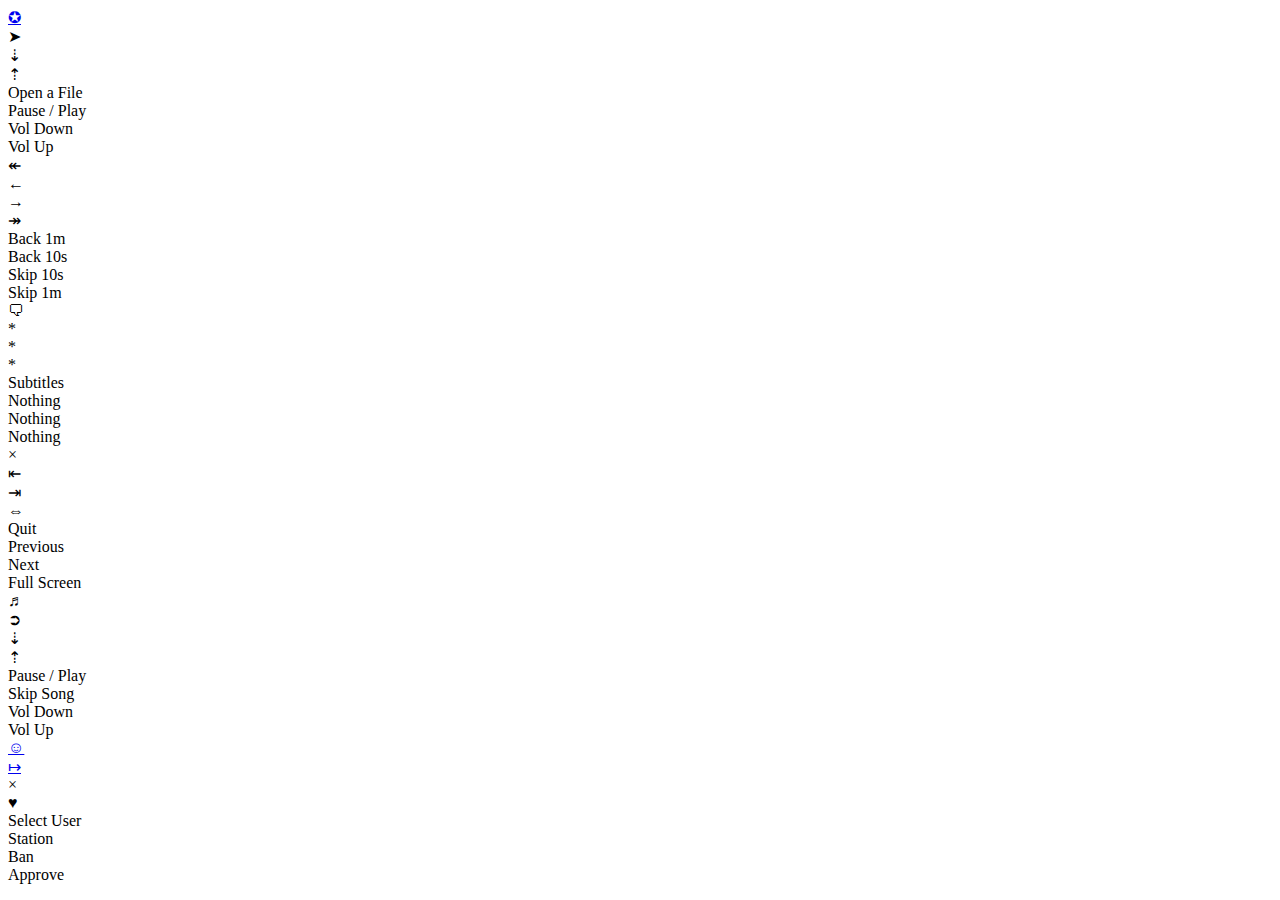
==== files/parts/html/remote-body.html @ 9bbb1a2a "cycle-subs.pl:  New action for subtitles.  head-open.html:  Remove viewport meta tag.  magic-scroll." ====
<body>
    <div class='mplayer'>
      <a href='/cgi-bin/listing.pl'>
        <div class='button' ontouchstart='this.onmousedown = null; doNothing(this)' onmousedown='doNothing(this)' ontouchend='popUp(this)' onmouseup='popUp(this)'>
          &#10026;
        </div>
      </a>
      <div class='button' ontouchstart='this.onmousedown = null; pausePlay(this)' onmousedown='pausePlay(this)' ontouchend='popUp(this)' onmouseup='popUp(this)'>
        &#10148;
      </div>
      <div class='button' ontouchstart='this.onmousedown = null; volumeDown(this)' onmousedown='volumeDown(this)' ontouchend='popUp(this)' onmouseup='popUp(this)'>
        &#8675; <!-- down arrow -->
      </div>
      <div class='button' ontouchstart='this.onmousedown = null; volumeUp(this)' onmousedown='volumeUp(this)' ontouchend='popUp(this)' onmouseup='popUp(this)'>
        &#8673; <!-- up arrow -->
      </div>
      <div class='level'>
      </div>
      <div class='button-caption'>
        Open a File
      </div>
      <div class='button-caption'>
        Pause / Play
      </div>
      <div class='button-caption'>
        Vol Down
      </div>
      <div class='button-caption'>
        Vol Up
      </div>
      <div class='level'>
      </div>

      <div class='button' ontouchstart='this.onmousedown = null; backwardOneMinute(this)' onmousedown='backwardOneMinute(this)' ontouchend='popUp(this)' onmouseup='popUp(this)'>
        &#8606; <!-- left inline double arrow -->
      </div>
      <div class='button' ontouchstart='this.onmousedown = null; backwardTenSeconds(this)' onmousedown='backwardTenSeconds(this)' ontouchend='popUp(this)' onmouseup='popUp(this)'>
        &#8592; <!-- left arrow -->
      </div>
      <div class='button' ontouchstart='this.onmousedown = null; forwardTenSeconds(this)' onmousedown='forwardTenSeconds(this)' ontouchend='popUp(this)' onmouseup='popUp(this)'>
        &#8594; <!-- right arrow -->
      </div>
      <div class='button' ontouchstart='this.onmousedown = null; forwardOneMinute(this)' onmousedown='forwardOneMinute(this)' ontouchend='popUp(this)' onmouseup='popUp(this)'>
        &#8608; <!-- right inline double arrow -->
      </div>
      <div class='level'>
      </div>
      <div class='button-caption'>
        Back 1m
      </div>
      <div class='button-caption'>
        Back 10s
      </div>
      <div class='button-caption'>
        Skip 10s
      </div>
      <div class='button-caption'>
        Skip 1m
      </div>
      <div class='level'>
      </div>

      <div class='button' ontouchstart='this.onmousedown = null; cycleSubs(this)' onmousedown='cycleSubs(this)' ontouchend='popUp(this)' onmouseup='popUp(this)'>
        &#x1F5E8; <!-- speech bubble, left -->
      </div>
      <div class='button' ontouchstart='this.onmousedown = null; doNothing(this)' onmousedown='doNothing(this)' ontouchend='popUp(this)' onmouseup='popUp(this)'>
        *
      </div>
      <div class='button' ontouchstart='this.onmousedown = null; doNothing(this)' onmousedown='doNothing(this)' ontouchend='popUp(this)' onmouseup='popUp(this)'>
        *
      </div>
      <div class='button' ontouchstart='this.onmousedown = null; doNothing(this)' onmousedown='doNothing(this)' ontouchend='popUp(this)' onmouseup='popUp(this)'>
        *
      </div>
      <div class='level'>
      </div>
      <div class='button-caption'>
        Subtitles
      </div>
      <div class='button-caption'>
        Nothing
      </div>
      <div class='button-caption'>
        Nothing
      </div>
      <div class='button-caption'>
        Nothing
      </div>

      <div class='button' ontouchstart='this.onmousedown = null; quitMplayer(this)' onmousedown='quitMplayer(this)' ontouchend='popUp(this)' onmouseup='popUp(this)'>
        &times;
      </div>
      <div class='button' ontouchstart='this.onmousedown = null; previousFile(this)' onmousedown='previousFile(this)' ontouchend='popUp(this)' onmouseup='popUp(this)'>
        &#8676;
      </div>
      <div class='button' ontouchstart='this.onmousedown = null; nextFile(this)' onmousedown='nextFile(this)' ontouchend='popUp(this)' onmouseup='popUp(this)'>
        &#8677;
      </div>
      <div class='button' ontouchstart='this.onmousedown = null; fullScreen(this)' onmousedown='fullScreen(this)' ontouchend='popUp(this)' onmouseup='popUp(this)'>
        &#8660; 
      </div>
      <div class='level'>
      </div>
      <div class='button-caption'>
        Quit
      </div>
      <div class='button-caption'>
        Previous
      </div>
      <div class='button-caption'>
        Next
      </div>
      <div class='button-caption'>
        Full Screen
      </div>

    </div>
    <div class='level'>
    </div>


    <div class='pianobar'>

      <div class='button' ontouchstart='this.onmousedown = null; pianobarPausePlay(this)' onmousedown='pianobarPausePlay(this)' ontouchend='popUp(this)' onmouseup='popUp(this)'>
        &#9836; <!-- quarter note -->
      </div>
      <div class='button' ontouchstart='this.onmousedown = null; pianobarNext(this)' onmousedown='pianobarNext(this)' ontouchend='popUp(this)' onmouseup='popUp(this)'>
        &#10162; <!-- right arrow in circle -->
      </div>
      <div class='button' ontouchstart='this.onmousedown = null; pianobarVolumeDown(this)' onmousedown='pianobarVolumeDown(this)' ontouchend='popUp(this)' onmouseup='popUp(this)'>
        &#8675; <!-- down arrow -->
      </div>
      <div class='button' ontouchstart='this.onmousedown = null; pianobarVolumeUp(this)' onmousedown='pianobarVolumeUp(this)' ontouchend='popUp(this)' onmouseup='popUp(this)'>
        &#8673; <!-- up arrow -->
      </div>
      <div class='level'>
      </div>
      <div class='button-caption'>
        Pause / Play
      </div>
      <div class='button-caption'>
        Skip Song
      </div>
      <div class='button-caption'>
        Vol Down
      </div>
      <div class='button-caption'>
        Vol Up
      </div>
      <div class='level'>
      </div>

      <div class='level'>
      </div>

      <a href='/select-user.html'>
        <div class='button' ontouchstart='this.onmousedown = null; doNothing(this)' onmousedown='doNothing(this)' ontouchend='popUp(this)' onmouseup='popUp(this)'>
          &#9786;
        </div>
      </a>
      <a href='/cgi-bin/pianobar/select-station.pl'>
        <div class='button' ontouchstart='this.onmousedown = null; doNothing(this)' onmousedown='doNothing(this)' ontouchend='popUp(this)' onmouseup='popUp(this)'>
          &#8614;
        </div>
      </a>
      <div class='button' ontouchstart='this.onmousedown = null; boo(this)' onmousedown='boo(this)' ontouchend='popUp(this)' onmouseup='popUp(this)'>
        &times;
      </div>
      <div class='button' ontouchstart='this.onmousedown = null; yay(this)' onmousedown='yay(this)' ontouchend='popUp(this)' onmouseup='popUp(this)'>
        &hearts;
      </div>
      <div class='level'>
      </div>
      <div class='button-caption'>
        Select User
      </div>
      <div class='button-caption'>
        Station
      </div>
      <div class='button-caption'>
        Ban
      </div>
      <div class='button-caption'>
        Approve
      </div>
    </div>

  </body>
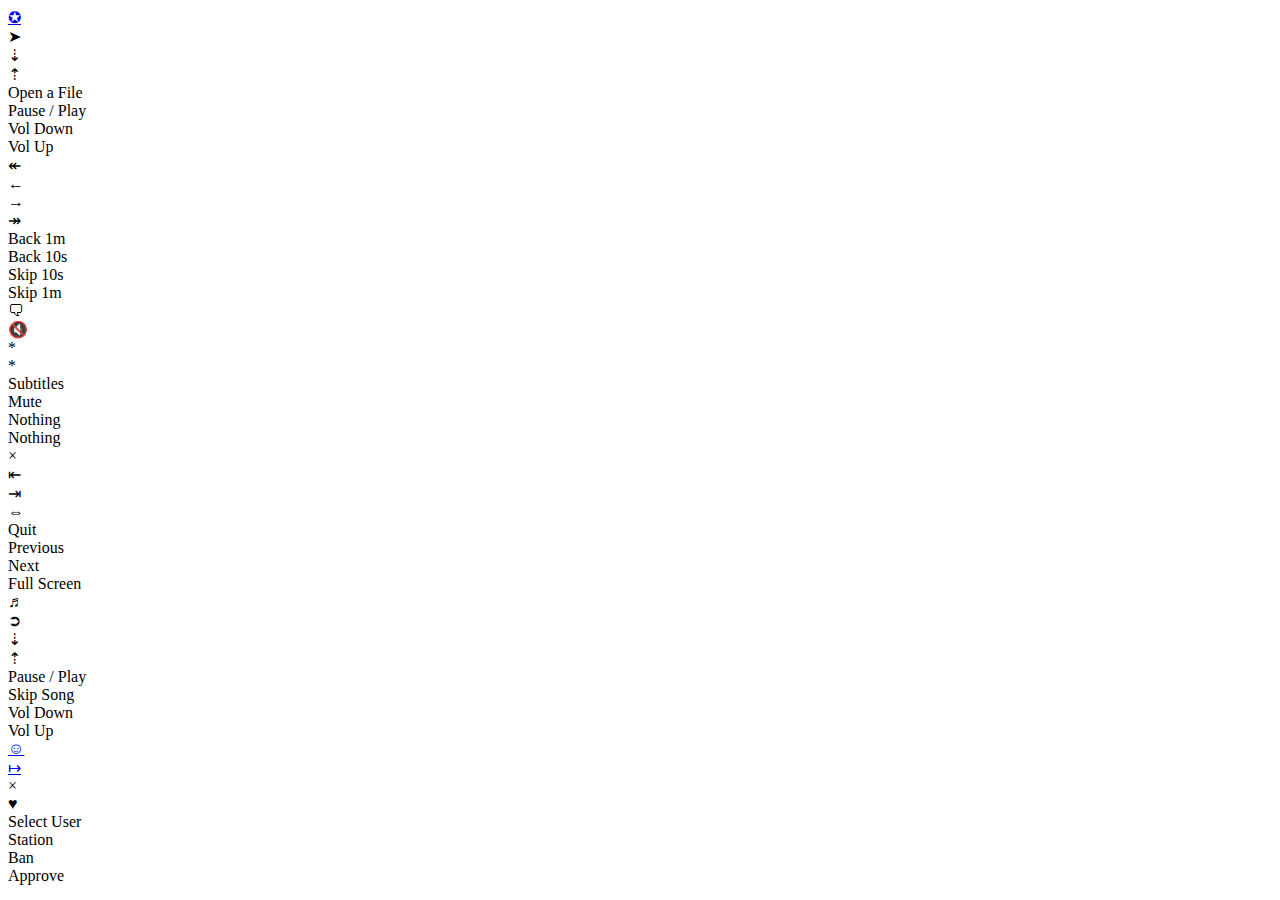
==== commit 09ae6e18: "Implement mute button." ====
--- a/files/parts/html/remote-body.html
+++ b/files/parts/html/remote-body.html
@@ -64,7 +64,7 @@
         &#x1F5E8; <!-- speech bubble, left -->
       </div>
       <div class='button' ontouchstart='this.onmousedown = null; doNothing(this)' onmousedown='doNothing(this)' ontouchend='popUp(this)' onmouseup='popUp(this)'>
-        *
+        &#X1F507; <!-- speaker with cancellation stroke -->
       </div>
       <div class='button' ontouchstart='this.onmousedown = null; doNothing(this)' onmousedown='doNothing(this)' ontouchend='popUp(this)' onmouseup='popUp(this)'>
         *
@@ -78,7 +78,7 @@
         Subtitles
       </div>
       <div class='button-caption'>
-        Nothing
+        Mute
       </div>
       <div class='button-caption'>
         Nothing
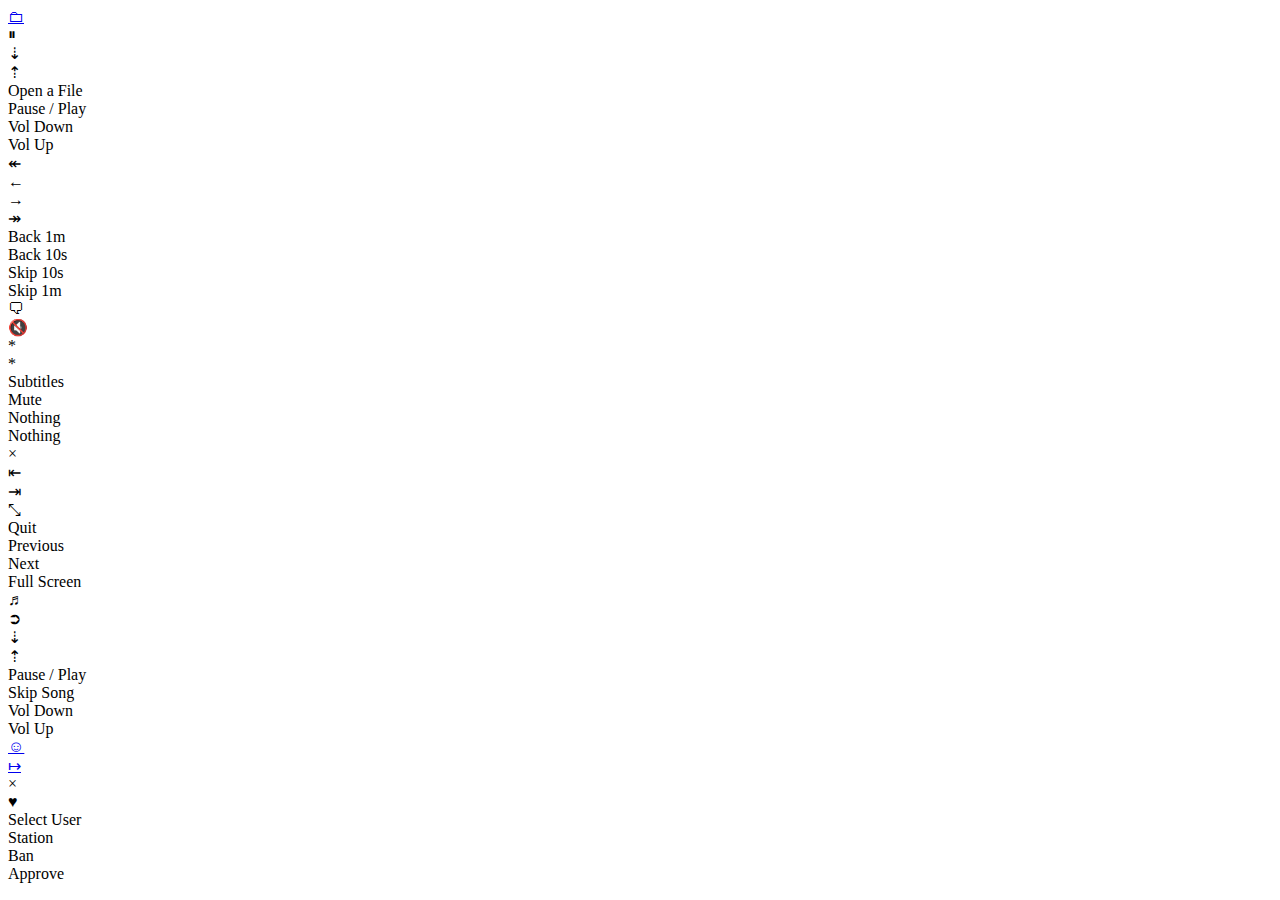
==== commit ac9cf531: "Improved symbols." ====
--- a/files/parts/html/remote-body.html
+++ b/files/parts/html/remote-body.html
@@ -2,11 +2,12 @@
     <div class='mplayer'>
       <a href='/cgi-bin/listing.pl'>
         <div class='button' ontouchstart='this.onmousedown = null; doNothing(this)' onmousedown='doNothing(this)' ontouchend='popUp(this)' onmouseup='popUp(this)'>
-          &#10026;
+          &#x1F5C0; <!-- folder, flat looking -->
+          <!-- &#x1F4C1; --> <!-- folder, angled view -->
         </div>
       </a>
       <div class='button' ontouchstart='this.onmousedown = null; pausePlay(this)' onmousedown='pausePlay(this)' ontouchend='popUp(this)' onmouseup='popUp(this)'>
-        &#10148;
+        &#x23F8; <!-- two vertical bars (pause symbol) -->
       </div>
       <div class='button' ontouchstart='this.onmousedown = null; volumeDown(this)' onmousedown='volumeDown(this)' ontouchend='popUp(this)' onmouseup='popUp(this)'>
         &#8675; <!-- down arrow -->
@@ -63,8 +64,8 @@
       <div class='button' ontouchstart='this.onmousedown = null; cycleSubs(this)' onmousedown='cycleSubs(this)' ontouchend='popUp(this)' onmouseup='popUp(this)'>
         &#x1F5E8; <!-- speech bubble, left -->
       </div>
-      <div class='button' ontouchstart='this.onmousedown = null; doNothing(this)' onmousedown='doNothing(this)' ontouchend='popUp(this)' onmouseup='popUp(this)'>
-        &#X1F507; <!-- speaker with cancellation stroke -->
+      <div class='button' ontouchstart='this.onmousedown = null; mute(this)' onmousedown='mute(this)' ontouchend='popUp(this)' onmouseup='popUp(this)'>
+        &#x1F507; <!-- speaker with cancellation stroke -->
       </div>
       <div class='button' ontouchstart='this.onmousedown = null; doNothing(this)' onmousedown='doNothing(this)' ontouchend='popUp(this)' onmouseup='popUp(this)'>
         *
@@ -97,7 +98,7 @@
         &#8677;
       </div>
       <div class='button' ontouchstart='this.onmousedown = null; fullScreen(this)' onmousedown='fullScreen(this)' ontouchend='popUp(this)' onmouseup='popUp(this)'>
-        &#8660; 
+        &#x2921; <!-- two headed arrow, to the upper left and to the lower right -->
       </div>
       <div class='level'>
       </div>
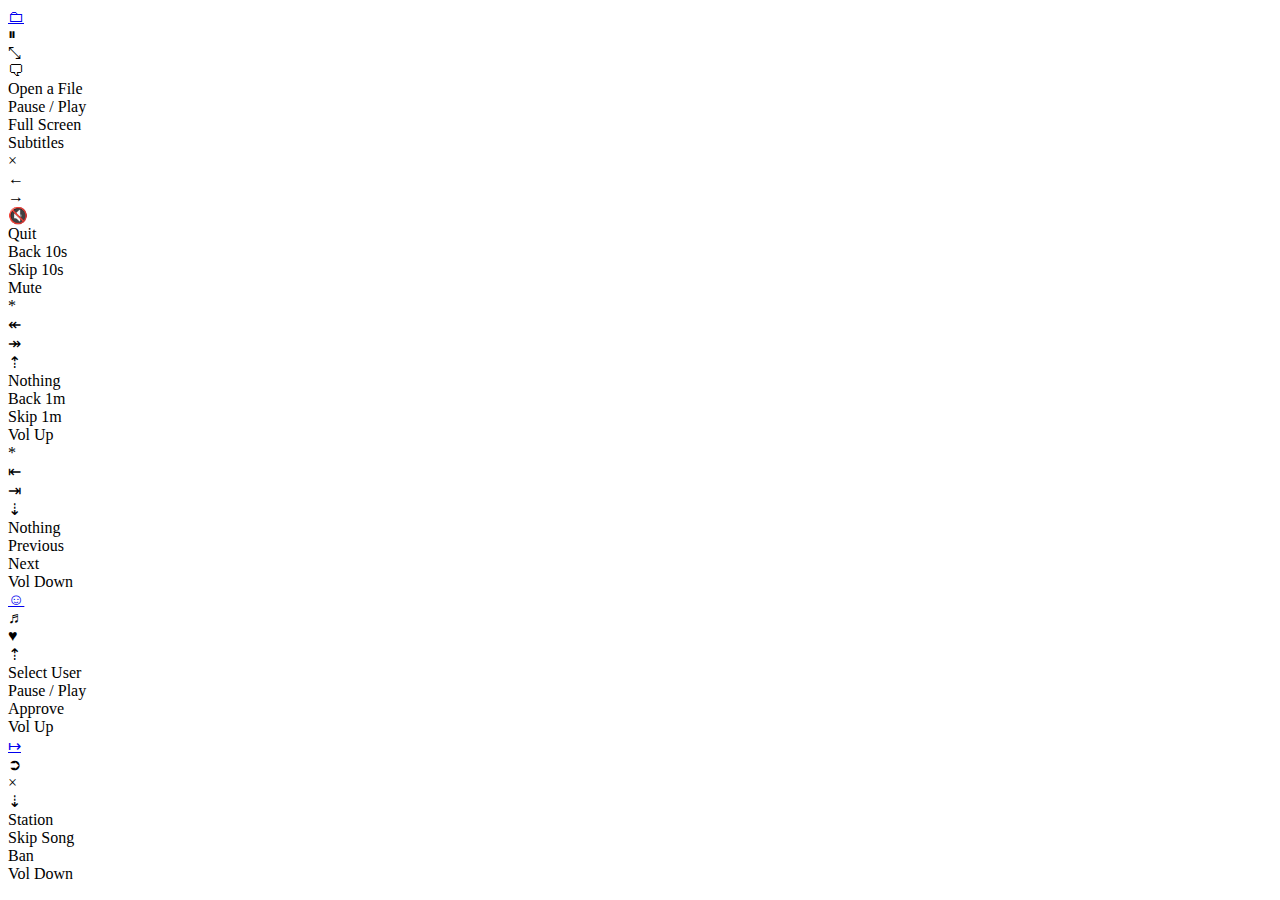
==== commit 10c60c2d: "Button layout change." ====
--- a/files/parts/html/remote-body.html
+++ b/files/parts/html/remote-body.html
@@ -1,3 +1,9 @@
+  <limbo>
+
+
+
+  </limbo>
+
   <body>
     <div class='mplayer'>
       <a href='/cgi-bin/listing.pl'>
@@ -9,11 +15,11 @@
       <div class='button' ontouchstart='this.onmousedown = null; pausePlay(this)' onmousedown='pausePlay(this)' ontouchend='popUp(this)' onmouseup='popUp(this)'>
         &#x23F8; <!-- two vertical bars (pause symbol) -->
       </div>
-      <div class='button' ontouchstart='this.onmousedown = null; volumeDown(this)' onmousedown='volumeDown(this)' ontouchend='popUp(this)' onmouseup='popUp(this)'>
-        &#8675; <!-- down arrow -->
+      <div class='button' ontouchstart='this.onmousedown = null; fullScreen(this)' onmousedown='fullScreen(this)' ontouchend='popUp(this)' onmouseup='popUp(this)'>
+        &#x2921; <!-- two headed arrow, to the upper left and to the lower right -->
       </div>
-      <div class='button' ontouchstart='this.onmousedown = null; volumeUp(this)' onmousedown='volumeUp(this)' ontouchend='popUp(this)' onmouseup='popUp(this)'>
-        &#8673; <!-- up arrow -->
+      <div class='button' ontouchstart='this.onmousedown = null; cycleSubs(this)' onmousedown='cycleSubs(this)' ontouchend='popUp(this)' onmouseup='popUp(this)'>
+        &#x1F5E8; <!-- speech bubble, left -->
       </div>
       <div class='level'>
       </div>
@@ -24,16 +30,16 @@
         Pause / Play
       </div>
       <div class='button-caption'>
-        Vol Down
+        Full Screen
       </div>
       <div class='button-caption'>
-        Vol Up
+        Subtitles
       </div>
-      <div class='level'>
+    <div class='level'>
       </div>
 
-      <div class='button' ontouchstart='this.onmousedown = null; backwardOneMinute(this)' onmousedown='backwardOneMinute(this)' ontouchend='popUp(this)' onmouseup='popUp(this)'>
-        &#8606; <!-- left inline double arrow -->
+      <div class='button' ontouchstart='this.onmousedown = null; quitMplayer(this)' onmousedown='quitMplayer(this)' ontouchend='popUp(this)' onmouseup='popUp(this)'>
+        &times;
       </div>
       <div class='button' ontouchstart='this.onmousedown = null; backwardTenSeconds(this)' onmousedown='backwardTenSeconds(this)' ontouchend='popUp(this)' onmouseup='popUp(this)'>
         &#8592; <!-- left arrow -->
@@ -41,13 +47,13 @@
       <div class='button' ontouchstart='this.onmousedown = null; forwardTenSeconds(this)' onmousedown='forwardTenSeconds(this)' ontouchend='popUp(this)' onmouseup='popUp(this)'>
         &#8594; <!-- right arrow -->
       </div>
-      <div class='button' ontouchstart='this.onmousedown = null; forwardOneMinute(this)' onmousedown='forwardOneMinute(this)' ontouchend='popUp(this)' onmouseup='popUp(this)'>
-        &#8608; <!-- right inline double arrow -->
+      <div class='button' ontouchstart='this.onmousedown = null; mute(this)' onmousedown='mute(this)' ontouchend='popUp(this)' onmouseup='popUp(this)'>
+        &#x1F507; <!-- speaker with cancellation stroke -->
       </div>
       <div class='level'>
       </div>
       <div class='button-caption'>
-        Back 1m
+        Quit
       </div>
       <div class='button-caption'>
         Back 10s
@@ -56,40 +62,40 @@
         Skip 10s
       </div>
       <div class='button-caption'>
-        Skip 1m
+        Mute
       </div>
       <div class='level'>
       </div>
 
-      <div class='button' ontouchstart='this.onmousedown = null; cycleSubs(this)' onmousedown='cycleSubs(this)' ontouchend='popUp(this)' onmouseup='popUp(this)'>
-        &#x1F5E8; <!-- speech bubble, left -->
-      </div>
-      <div class='button' ontouchstart='this.onmousedown = null; mute(this)' onmousedown='mute(this)' ontouchend='popUp(this)' onmouseup='popUp(this)'>
-        &#x1F507; <!-- speaker with cancellation stroke -->
-      </div>
       <div class='button' ontouchstart='this.onmousedown = null; doNothing(this)' onmousedown='doNothing(this)' ontouchend='popUp(this)' onmouseup='popUp(this)'>
         *
       </div>
-      <div class='button' ontouchstart='this.onmousedown = null; doNothing(this)' onmousedown='doNothing(this)' ontouchend='popUp(this)' onmouseup='popUp(this)'>
-        *
+      <div class='button' ontouchstart='this.onmousedown = null; backwardOneMinute(this)' onmousedown='backwardOneMinute(this)' ontouchend='popUp(this)' onmouseup='popUp(this)'>
+        &#8606; <!-- left inline double arrow -->
+      </div>
+      <div class='button' ontouchstart='this.onmousedown = null; forwardOneMinute(this)' onmousedown='forwardOneMinute(this)' ontouchend='popUp(this)' onmouseup='popUp(this)'>
+        &#8608; <!-- right inline double arrow -->
+      </div>
+      <div class='button' ontouchstart='this.onmousedown = null; volumeUp(this)' onmousedown='volumeUp(this)' ontouchend='popUp(this)' onmouseup='popUp(this)'>
+        &#8673; <!-- up arrow -->
       </div>
       <div class='level'>
-      </div>
-      <div class='button-caption'>
-        Subtitles
-      </div>
-      <div class='button-caption'>
-        Mute
       </div>
       <div class='button-caption'>
         Nothing
       </div>
       <div class='button-caption'>
-        Nothing
+        Back 1m
+      </div>
+      <div class='button-caption'>
+        Skip 1m
+      </div>
+      <div class='button-caption'>
+        Vol Up
       </div>
 
-      <div class='button' ontouchstart='this.onmousedown = null; quitMplayer(this)' onmousedown='quitMplayer(this)' ontouchend='popUp(this)' onmouseup='popUp(this)'>
-        &times;
+      <div class='button' ontouchstart='this.onmousedown = null; doNothing(this)' onmousedown='doNothing(this)' ontouchend='popUp(this)' onmouseup='popUp(this)'>
+        *
       </div>
       <div class='button' ontouchstart='this.onmousedown = null; previousFile(this)' onmousedown='previousFile(this)' ontouchend='popUp(this)' onmouseup='popUp(this)'>
         &#8676;
@@ -97,13 +103,13 @@
       <div class='button' ontouchstart='this.onmousedown = null; nextFile(this)' onmousedown='nextFile(this)' ontouchend='popUp(this)' onmouseup='popUp(this)'>
         &#8677;
       </div>
-      <div class='button' ontouchstart='this.onmousedown = null; fullScreen(this)' onmousedown='fullScreen(this)' ontouchend='popUp(this)' onmouseup='popUp(this)'>
-        &#x2921; <!-- two headed arrow, to the upper left and to the lower right -->
+      <div class='button' ontouchstart='this.onmousedown = null; volumeDown(this)' onmousedown='volumeDown(this)' ontouchend='popUp(this)' onmouseup='popUp(this)'>
+        &#8675; <!-- down arrow -->
       </div>
       <div class='level'>
       </div>
       <div class='button-caption'>
-        Quit
+        Nothing
       </div>
       <div class='button-caption'>
         Previous
@@ -112,9 +118,8 @@
         Next
       </div>
       <div class='button-caption'>
-        Full Screen
+        Vol Down
       </div>
-
     </div>
     <div class='level'>
     </div>
@@ -122,14 +127,16 @@
 
     <div class='pianobar'>
 
+      <a href='/select-user.html'>
+        <div class='button' ontouchstart='this.onmousedown = null; doNothing(this)' onmousedown='doNothing(this)' ontouchend='popUp(this)' onmouseup='popUp(this)'>
+          &#9786;
+        </div>
+      </a>
       <div class='button' ontouchstart='this.onmousedown = null; pianobarPausePlay(this)' onmousedown='pianobarPausePlay(this)' ontouchend='popUp(this)' onmouseup='popUp(this)'>
         &#9836; <!-- quarter note -->
       </div>
-      <div class='button' ontouchstart='this.onmousedown = null; pianobarNext(this)' onmousedown='pianobarNext(this)' ontouchend='popUp(this)' onmouseup='popUp(this)'>
-        &#10162; <!-- right arrow in circle -->
-      </div>
-      <div class='button' ontouchstart='this.onmousedown = null; pianobarVolumeDown(this)' onmousedown='pianobarVolumeDown(this)' ontouchend='popUp(this)' onmouseup='popUp(this)'>
-        &#8675; <!-- down arrow -->
+      <div class='button' ontouchstart='this.onmousedown = null; yay(this)' onmousedown='yay(this)' ontouchend='popUp(this)' onmouseup='popUp(this)'>
+        &hearts;
       </div>
       <div class='button' ontouchstart='this.onmousedown = null; pianobarVolumeUp(this)' onmousedown='pianobarVolumeUp(this)' ontouchend='popUp(this)' onmouseup='popUp(this)'>
         &#8673; <!-- up arrow -->
@@ -137,13 +144,13 @@
       <div class='level'>
       </div>
       <div class='button-caption'>
+        Select User
+      </div>
+      <div class='button-caption'>
         Pause / Play
       </div>
       <div class='button-caption'>
-        Skip Song
-      </div>
-      <div class='button-caption'>
-        Vol Down
+        Approve
       </div>
       <div class='button-caption'>
         Vol Up
@@ -154,35 +161,33 @@
       <div class='level'>
       </div>
 
-      <a href='/select-user.html'>
-        <div class='button' ontouchstart='this.onmousedown = null; doNothing(this)' onmousedown='doNothing(this)' ontouchend='popUp(this)' onmouseup='popUp(this)'>
-          &#9786;
-        </div>
-      </a>
       <a href='/cgi-bin/pianobar/select-station.pl'>
         <div class='button' ontouchstart='this.onmousedown = null; doNothing(this)' onmousedown='doNothing(this)' ontouchend='popUp(this)' onmouseup='popUp(this)'>
           &#8614;
         </div>
       </a>
+      <div class='button' ontouchstart='this.onmousedown = null; pianobarNext(this)' onmousedown='pianobarNext(this)' ontouchend='popUp(this)' onmouseup='popUp(this)'>
+        &#10162; <!-- right arrow in circle -->
+      </div>
       <div class='button' ontouchstart='this.onmousedown = null; boo(this)' onmousedown='boo(this)' ontouchend='popUp(this)' onmouseup='popUp(this)'>
         &times;
       </div>
-      <div class='button' ontouchstart='this.onmousedown = null; yay(this)' onmousedown='yay(this)' ontouchend='popUp(this)' onmouseup='popUp(this)'>
-        &hearts;
+      <div class='button' ontouchstart='this.onmousedown = null; pianobarVolumeDown(this)' onmousedown='pianobarVolumeDown(this)' ontouchend='popUp(this)' onmouseup='popUp(this)'>
+        &#8675; <!-- down arrow -->
       </div>
       <div class='level'>
-      </div>
-      <div class='button-caption'>
-        Select User
       </div>
       <div class='button-caption'>
         Station
       </div>
       <div class='button-caption'>
+        Skip Song
+      </div>
+      <div class='button-caption'>
         Ban
       </div>
       <div class='button-caption'>
-        Approve
+        Vol Down
       </div>
     </div>
 
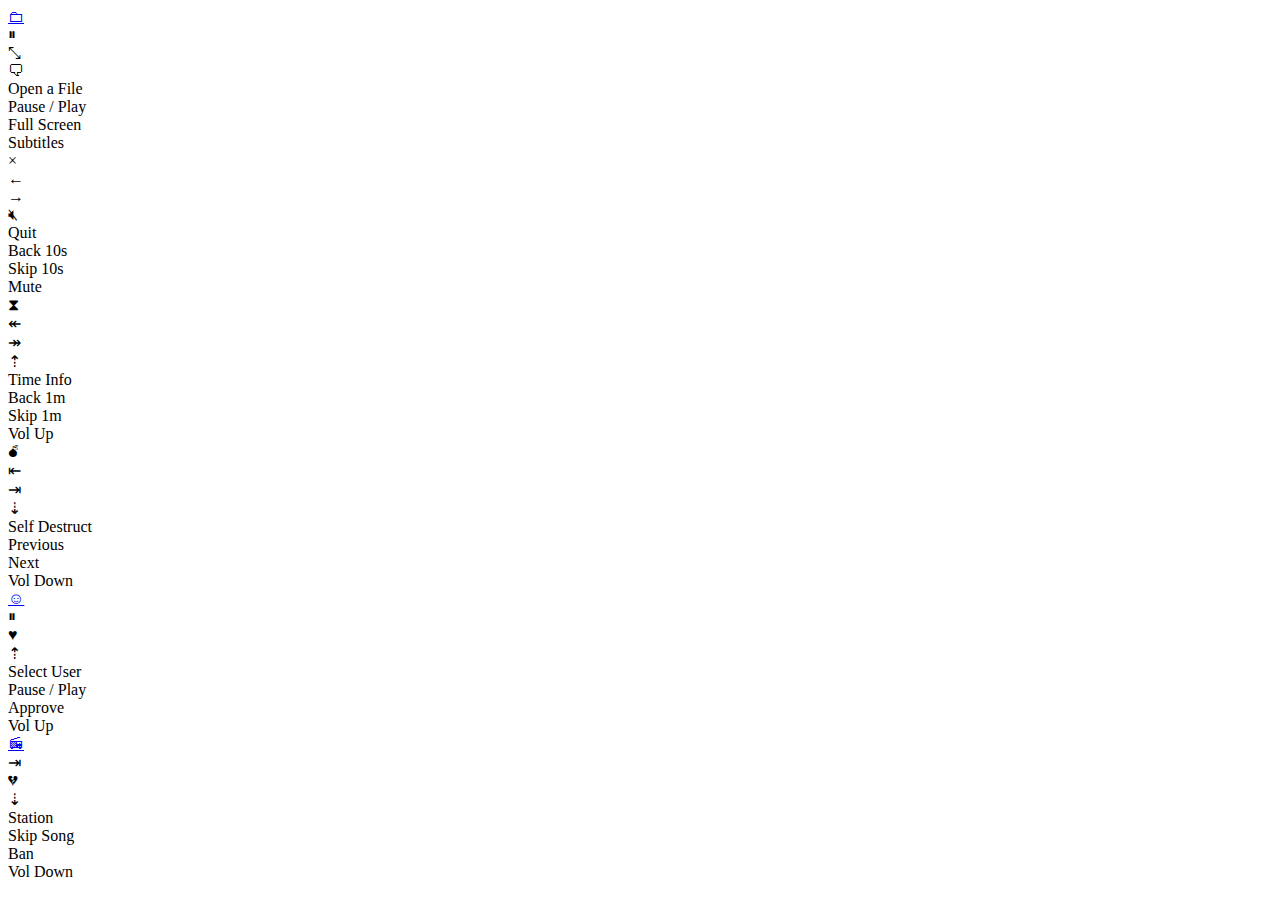
==== commit 76f5e1ea: "OSD control and self destruct.  (OK, it's just an extra button with a bomb icon.)" ====
--- a/files/parts/html/remote-body.html
+++ b/files/parts/html/remote-body.html
@@ -8,18 +8,18 @@
     <div class='mplayer'>
       <a href='/cgi-bin/listing.pl'>
         <div class='button' ontouchstart='this.onmousedown = null; doNothing(this)' onmousedown='doNothing(this)' ontouchend='popUp(this)' onmouseup='popUp(this)'>
-          &#x1F5C0; <!-- folder, flat looking -->
+          &#x1F5C0;&#xFE0E; <!-- folder, flat looking -->
           <!-- &#x1F4C1; --> <!-- folder, angled view -->
         </div>
       </a>
       <div class='button' ontouchstart='this.onmousedown = null; pausePlay(this)' onmousedown='pausePlay(this)' ontouchend='popUp(this)' onmouseup='popUp(this)'>
-        &#x23F8; <!-- two vertical bars (pause symbol) -->
+        &#x23F8;&#xFE0E; <!-- two vertical bars (pause symbol) -->
       </div>
       <div class='button' ontouchstart='this.onmousedown = null; fullScreen(this)' onmousedown='fullScreen(this)' ontouchend='popUp(this)' onmouseup='popUp(this)'>
-        &#x2921; <!-- two headed arrow, to the upper left and to the lower right -->
+        &#x2921;&#xFE0E; <!-- two headed arrow, to the upper left and to the lower right -->
       </div>
       <div class='button' ontouchstart='this.onmousedown = null; cycleSubs(this)' onmousedown='cycleSubs(this)' ontouchend='popUp(this)' onmouseup='popUp(this)'>
-        &#x1F5E8; <!-- speech bubble, left -->
+        &#x1F5E8;&#xFE0E; <!-- speech bubble, left -->
       </div>
       <div class='level'>
       </div>
@@ -39,16 +39,16 @@
       </div>
 
       <div class='button' ontouchstart='this.onmousedown = null; quitMplayer(this)' onmousedown='quitMplayer(this)' ontouchend='popUp(this)' onmouseup='popUp(this)'>
-        &times;
+        &times;&#xFE0E;
       </div>
       <div class='button' ontouchstart='this.onmousedown = null; backwardTenSeconds(this)' onmousedown='backwardTenSeconds(this)' ontouchend='popUp(this)' onmouseup='popUp(this)'>
-        &#8592; <!-- left arrow -->
+        &#8592;&#xFE0E; <!-- left arrow -->
       </div>
       <div class='button' ontouchstart='this.onmousedown = null; forwardTenSeconds(this)' onmousedown='forwardTenSeconds(this)' ontouchend='popUp(this)' onmouseup='popUp(this)'>
-        &#8594; <!-- right arrow -->
+        &#8594;&#xFE0E; <!-- right arrow -->
       </div>
       <div class='button' ontouchstart='this.onmousedown = null; mute(this)' onmousedown='mute(this)' ontouchend='popUp(this)' onmouseup='popUp(this)'>
-        &#x1F507; <!-- speaker with cancellation stroke -->
+        &#x1F507;&#xFE0E; <!-- speaker with cancellation stroke -->
       </div>
       <div class='level'>
       </div>
@@ -67,22 +67,22 @@
       <div class='level'>
       </div>
 
-      <div class='button' ontouchstart='this.onmousedown = null; doNothing(this)' onmousedown='doNothing(this)' ontouchend='popUp(this)' onmouseup='popUp(this)'>
-        *
+      <div class='button' ontouchstart='this.onmousedown = null; osd(this)' onmousedown='osd(this)' ontouchend='popUp(this)' onmouseup='popUp(this)'>
+        &#x029D7;&#xFE0E; <!-- black hourglass -->
       </div>
       <div class='button' ontouchstart='this.onmousedown = null; backwardOneMinute(this)' onmousedown='backwardOneMinute(this)' ontouchend='popUp(this)' onmouseup='popUp(this)'>
-        &#8606; <!-- left inline double arrow -->
+        &#8606;&#xFE0E; <!-- left inline double arrow -->
       </div>
       <div class='button' ontouchstart='this.onmousedown = null; forwardOneMinute(this)' onmousedown='forwardOneMinute(this)' ontouchend='popUp(this)' onmouseup='popUp(this)'>
-        &#8608; <!-- right inline double arrow -->
+        &#8608;&#xFE0E; <!-- right inline double arrow -->
       </div>
       <div class='button' ontouchstart='this.onmousedown = null; volumeUp(this)' onmousedown='volumeUp(this)' ontouchend='popUp(this)' onmouseup='popUp(this)'>
-        &#8673; <!-- up arrow -->
+        &#8673;&#xFE0E; <!-- up arrow -->
       </div>
       <div class='level'>
       </div>
       <div class='button-caption'>
-        Nothing
+        Time Info
       </div>
       <div class='button-caption'>
         Back 1m
@@ -95,21 +95,21 @@
       </div>
 
       <div class='button' ontouchstart='this.onmousedown = null; doNothing(this)' onmousedown='doNothing(this)' ontouchend='popUp(this)' onmouseup='popUp(this)'>
-        *
+        &#x1f4a3;&#xFE0E; <!-- bomb -->
       </div>
       <div class='button' ontouchstart='this.onmousedown = null; previousFile(this)' onmousedown='previousFile(this)' ontouchend='popUp(this)' onmouseup='popUp(this)'>
-        &#8676;
+        &#8676;&#xFE0E; <!-- left arrow to wall -->
       </div>
       <div class='button' ontouchstart='this.onmousedown = null; nextFile(this)' onmousedown='nextFile(this)' ontouchend='popUp(this)' onmouseup='popUp(this)'>
-        &#8677;
+        &#8677;&#xFE0E; <!-- right arrow to wall -->
       </div>
       <div class='button' ontouchstart='this.onmousedown = null; volumeDown(this)' onmousedown='volumeDown(this)' ontouchend='popUp(this)' onmouseup='popUp(this)'>
-        &#8675; <!-- down arrow -->
+        &#8675;&#xFE0E; <!-- down arrow -->
       </div>
       <div class='level'>
       </div>
       <div class='button-caption'>
-        Nothing
+        Self Destruct
       </div>
       <div class='button-caption'>
         Previous
@@ -129,17 +129,17 @@
 
       <a href='/select-user.html'>
         <div class='button' ontouchstart='this.onmousedown = null; doNothing(this)' onmousedown='doNothing(this)' ontouchend='popUp(this)' onmouseup='popUp(this)'>
-          &#9786;
+          &#9786;&#xFE0E;
         </div>
       </a>
       <div class='button' ontouchstart='this.onmousedown = null; pianobarPausePlay(this)' onmousedown='pianobarPausePlay(this)' ontouchend='popUp(this)' onmouseup='popUp(this)'>
-        &#9836; <!-- quarter note -->
+        &#x23F8;&#xFE0E; <!-- two vertical bars (pause symbol) -->
       </div>
       <div class='button' ontouchstart='this.onmousedown = null; yay(this)' onmousedown='yay(this)' ontouchend='popUp(this)' onmouseup='popUp(this)'>
-        &hearts;
+        &hearts;&#xFE0E;
       </div>
       <div class='button' ontouchstart='this.onmousedown = null; pianobarVolumeUp(this)' onmousedown='pianobarVolumeUp(this)' ontouchend='popUp(this)' onmouseup='popUp(this)'>
-        &#8673; <!-- up arrow -->
+        &#8673;&#xFE0E; <!-- up arrow -->
       </div>
       <div class='level'>
       </div>
@@ -163,17 +163,17 @@
 
       <a href='/cgi-bin/pianobar/select-station.pl'>
         <div class='button' ontouchstart='this.onmousedown = null; doNothing(this)' onmousedown='doNothing(this)' ontouchend='popUp(this)' onmouseup='popUp(this)'>
-          &#8614;
+          &#x1F4FB;&#xFE0E; <!-- consumer radio receiver -->
         </div>
       </a>
       <div class='button' ontouchstart='this.onmousedown = null; pianobarNext(this)' onmousedown='pianobarNext(this)' ontouchend='popUp(this)' onmouseup='popUp(this)'>
-        &#10162; <!-- right arrow in circle -->
+        &#8677;&#xFE0E; <!-- right arrow to wall -->
       </div>
       <div class='button' ontouchstart='this.onmousedown = null; boo(this)' onmousedown='boo(this)' ontouchend='popUp(this)' onmouseup='popUp(this)'>
-        &times;
+        &#x1F494;&#xFE0E; <!-- broken heart -->
       </div>
       <div class='button' ontouchstart='this.onmousedown = null; pianobarVolumeDown(this)' onmousedown='pianobarVolumeDown(this)' ontouchend='popUp(this)' onmouseup='popUp(this)'>
-        &#8675; <!-- down arrow -->
+        &#8675;&#xFE0E; <!-- down arrow -->
       </div>
       <div class='level'>
       </div>
